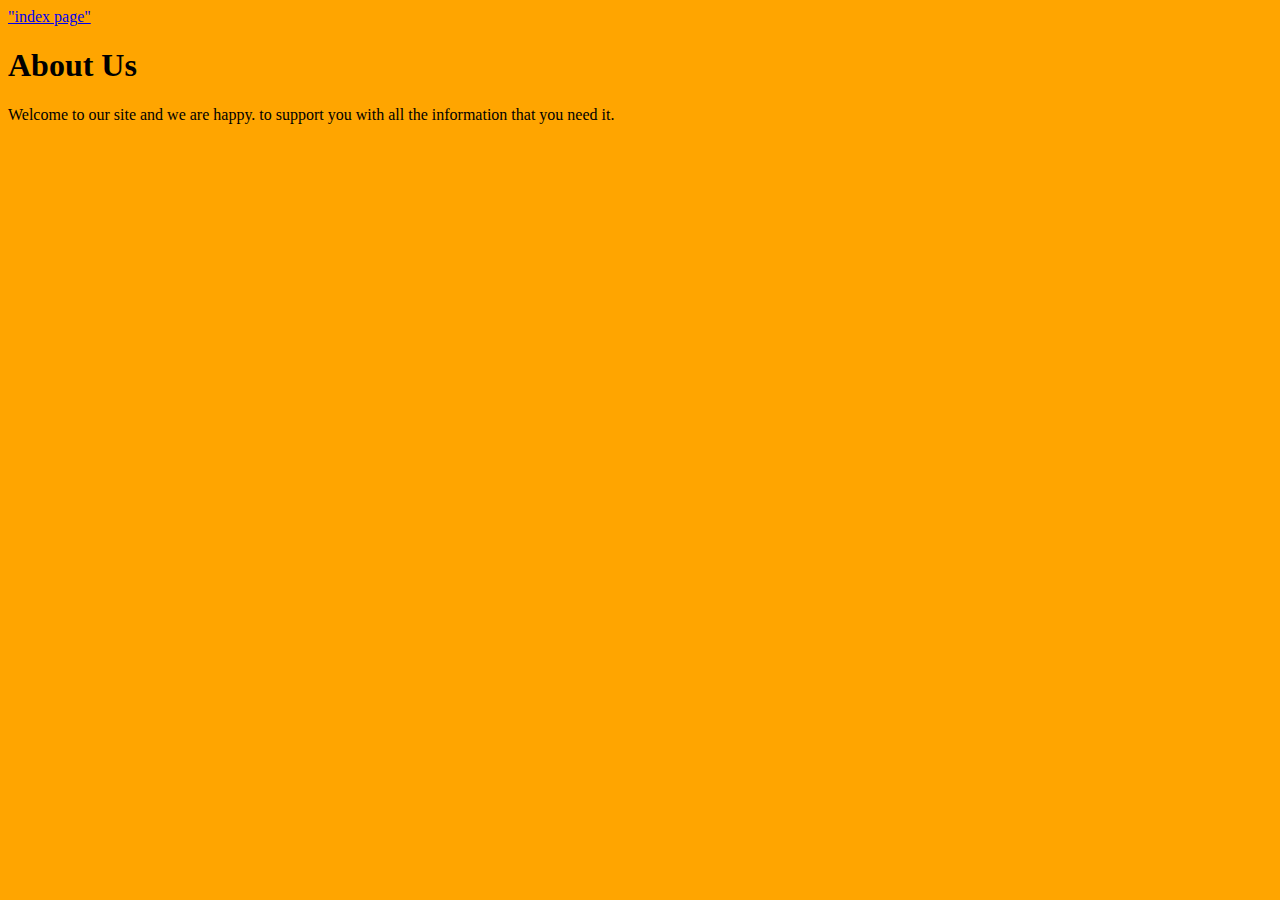
==== about.html @ 6a570f58 "first commit" ====
<!DOCTYPE html>
<html>

<head>
  <title>About</title>
</head>

<body bgcolor= "orange" >

 <a href= " index.html"> "index page" </a>

  <h1>About Us</h1>
  <p>Welcome to our site and we are happy.
to support you with all the information 
that you need it.
 </p>

</body>
</html>
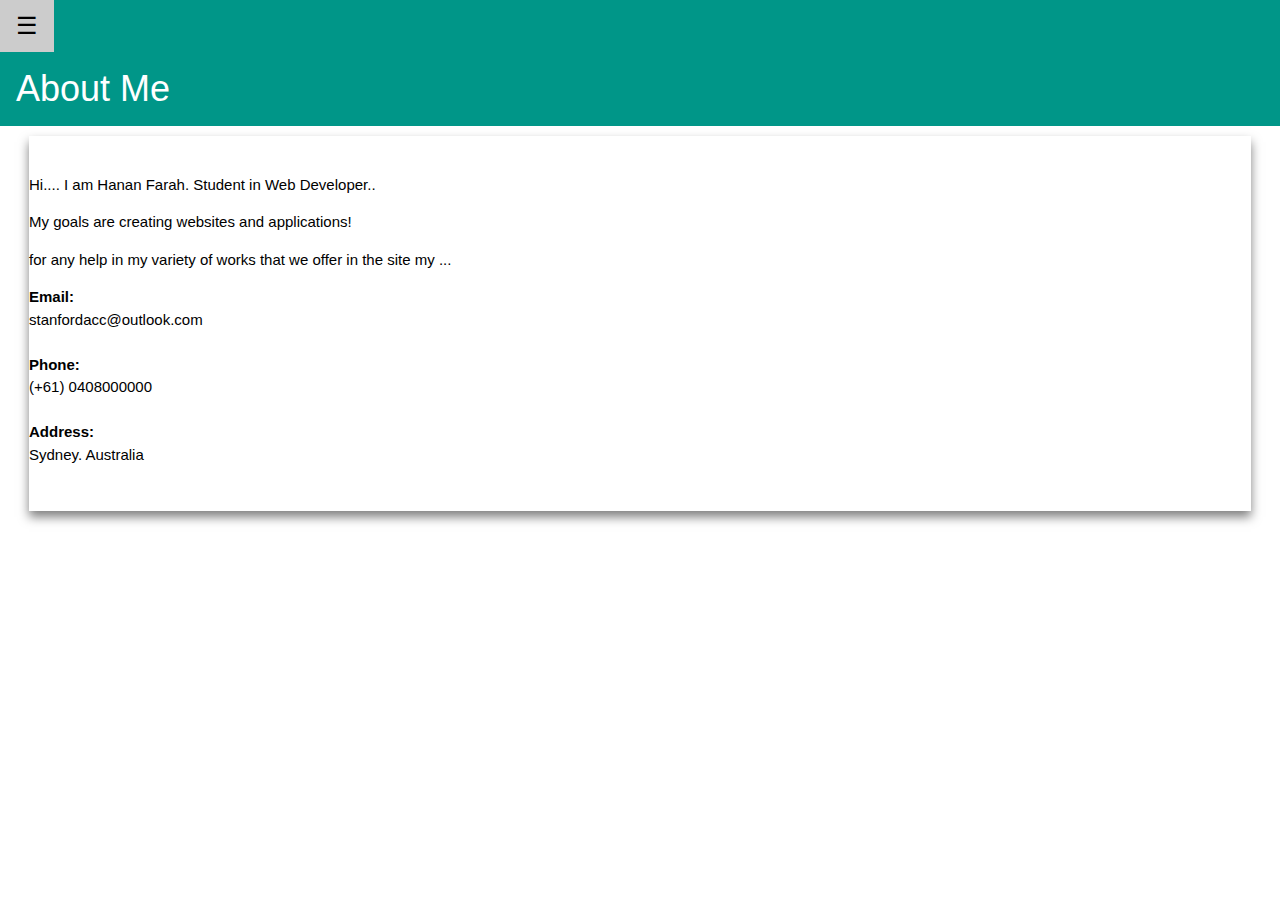
==== commit ce0f1adc: "web page" ====
--- a/about.html
+++ b/about.html
@@ -1,19 +1,213 @@
 <!DOCTYPE html>
 <html>
-
 <head>
-  <title>About</title>
+<meta name="viewport" content="width=device-width, initial-scale=1">
+
+<link rel="stylesheet" href="https://www.w3schools.com/w3css/4/w3.css">
+<style>
+
+body {
+  font-family: Arial, Helvetica, sans-serif;
+  margin: 0;
+}
+
+html {
+  box-sizing: border-box;
+}
+
+*, *:before, *:after .row::after {
+  box-sizing: inherit;
+}
+
+.column {
+  float: middel;
+  width: 35.3%;
+  margin-bottom: 17px;
+  padding: 0 9px;
+}
+
+.card {
+  box-shadow: 0 6px 10px 0 rgba(0, 0, 0, 0.5);
+  margin: 10px;
+}
+
+.about-section {
+  padding: 50px;
+  text-align: center;
+  background-color: #474e5d;
+  color: white;
+}
+
+.container {
+  padding: 0 19px;
+}
+
+.container::after, {
+  content: "";
+  clear: both;
+  display: table;
+}
+
+.title {
+  color: grey;
+}
+
+.button {
+  border: none;
+  outline: 0;
+  display: inline-block;
+  padding: 8px;
+  color: white;
+  background-color: #000;
+  text-align: center;
+  cursor: pointer;
+  width: 100%;
+}
+
+.button:hover {
+  background-color: #555;
+}
+
+@media screen and (max-width: 650px) {
+  .column {
+    width: 100%;
+    display: block;
+  }
+}
+
+footer {
+        position: relative;
+        height: 200px;
+        width: 100%;
+        background-color: #FFFFFF;
+    }
+
+    p.copyright {
+        position: absolute;
+        width: 100%;
+        color: #000000;
+        line-height: 60px;
+        font-size: 0.8em;
+        text-align: center;
+        bottom:0;
+    }
+
+
+
+</style>
 </head>
-
-<body bgcolor= "orange" >
-
- <a href= " index.html"> "index page" </a>
-
-  <h1>About Us</h1>
-  <p>Welcome to our site and we are happy.
-to support you with all the information 
-that you need it.
- </p>
-
-</body>
-</html>+<body>
+<!-- Sidebar -->
+<div class="w3-sidebar w3-bar-block w3-border-right" style="display:none" id="mySidebar">
+  <button onclick="w3_close()" class="w3-bar-item w3-large">Close &times;</button>
+  <a href="C:\Users\aj\Music/abuali/myskill.html" class="w3-bar-item w3-button">My Skills </a>
+  <a href=" C:\Users\aj\Music/abuali/portfolio.html " class="w3-bar-item w3-button"> portfolio </a>
+  <a href="C:\Users\aj\Music/abuali/experience.html" class="w3-bar-item w3-button">experience </a>
+  <a href="C:\Users\aj\Music/abuali/contact me.html" class="w3-bar-item w3-button">contact me </a>
+  <a href="C:\Users\aj\Music/abuali/cooking.html" class="w3-bar-item w3-button">cooking videos </a>
+  <a href="C:\Users\aj\Music/abuali/about.html" class="w3-bar-item w3-button">About me </a>
+
+
+</div>
+
+
+<!-- Page Content -->
+<div class="w3-teal">
+  <button class="w3-button w3-teal w3-xlarge" onclick="w3_open()">☰</button>
+  <div class="w3-container">
+    <h1> About Me </h1>
+  </div>
+</div>
+
+
+
+
+
+
+
+
+
+<div class="section">
+        <div class="container">
+          <div class="button-container">
+
+
+</div>
+</div>
+
+</div>
+
+<div class="section" id="   About ">
+  <div class="container">
+    <div class="card" data-aos="fade-up" data-aos-offset="10">
+      <div class="row">
+        <div class="col-lg-6 col-md-12">
+          <div class="card-body">
+            <div class="h4 mt-0 title">   </div> <br>
+            <p> Hi.... I am Hanan Farah. Student in Web Developer..</p>
+            <p>My goals are creating websites and applications!</p>
+            <p>for any  help  in my variety of works 
+          that we offer in the site my ... </p>
+          </div>
+        </div>
+        <div class="col-lg-6 col-md-12">
+          <div class="card-body">
+            <div class="h4 mt-0 title"></div>
+            <div class="row mt-3">
+              <div class="col-sm-4"><strong class="text-uppercase">Email:</strong></div>
+              <div class="col-sm-8">stanfordacc@outlook.com</div><br>
+            </div>
+            <div class="row mt-3">
+              <div class="col-sm-4"><strong class="text-uppercase">Phone:</strong></div>
+              <div class="col-sm-8">(+61) 0408000000</div><br>
+            </div>
+            <div class="row mt-3">
+              <div class="col-sm-4"><strong class="text-uppercase">Address:</strong></div>
+              <div class="col-sm-8">Sydney. Australia</div><br>
+           <br> </div>
+          </div>
+        </div>
+      </div>
+    </div>
+  </div>
+</div>
+
+
+
+
+
+
+
+<script>
+function w3_open() {
+  document.getElementById("mySidebar").style.display = "block";
+}
+
+function w3_close() {
+  document.getElementById("mySidebar").style.display = "none";
+}
+</script>
+
+
+
+
+
+
+
+
+
+
+
+
+
+
+
+
+</ body >
+</html>
+
+
+
+
+
+
